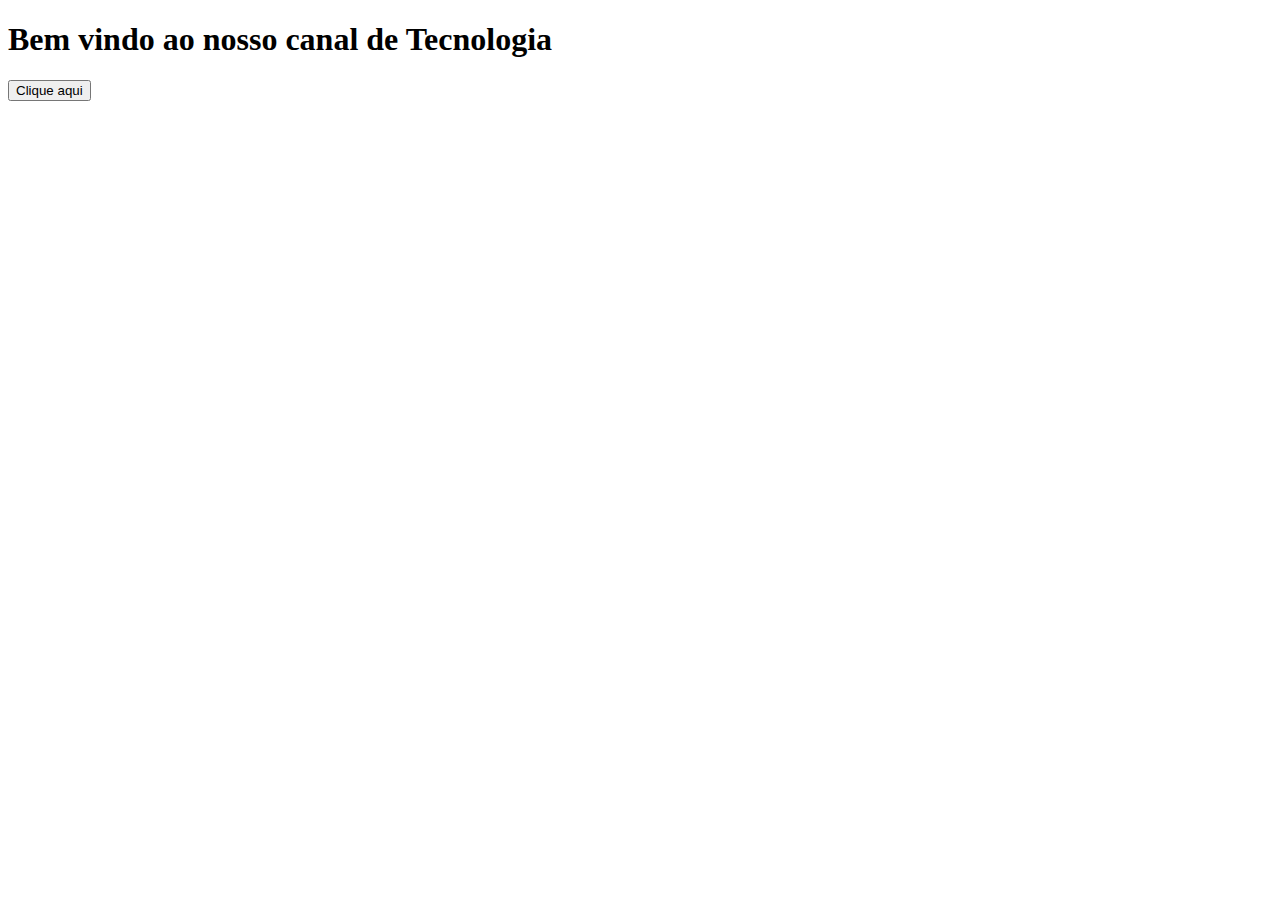
==== apresentação-mainPage/index.html @ ff36086a "teste" ====
<!DOCTYPE html>
<html lang="pt-br">
<head>
    <meta charset="UTF-8">
    <meta http-equiv="X-UA-Compatible" content="IE=edge">
    <meta name="viewport" content="width=device-width, initial-scale=1.0">
    <link rel="stylesheet" href="/mainPage/style.css">
    <title>TESTE</title>
</head>
<body>
    
    <section id="buttom-submit">
        <h1>Bem vindo ao nosso canal de Tecnologia</h1>
        <input type="submit" value="Clique aqui" id="input">
    </section>

    


</body>

</html>
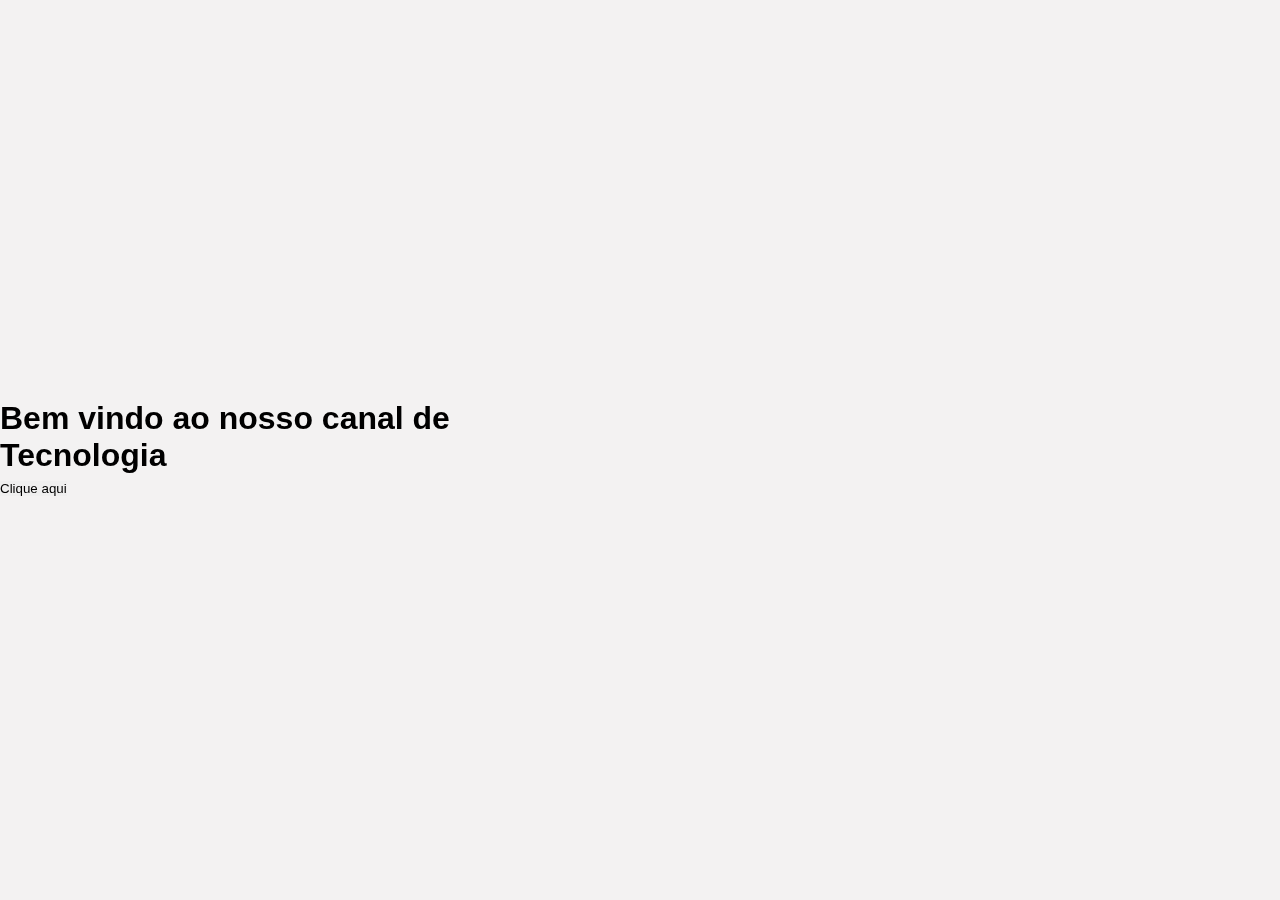
==== commit 2a1a6241: "teste" ====
--- a/apresentação-mainPage/index.html
+++ b/apresentação-mainPage/index.html
@@ -4,7 +4,7 @@
     <meta charset="UTF-8">
     <meta http-equiv="X-UA-Compatible" content="IE=edge">
     <meta name="viewport" content="width=device-width, initial-scale=1.0">
-    <link rel="stylesheet" href="/mainPage/style.css">
+    <link rel="stylesheet" href="./style.css">
     <title>TESTE</title>
 </head>
 <body>
--- a/apresentação-mainPage/style.css
+++ b/apresentação-mainPage/style.css
@@ -0,0 +1,48 @@
+* {
+    margin: 0;
+    padding: 0;
+    border: 0;
+    box-sizing: border-box;
+    font-family: "poppins", sans-serif;
+  
+  }
+
+  body {
+    background: #ccc8c83a;
+    color: rgb(0, 0, 0);
+    font-weight: 500;
+    display: flex;
+    min-height: 100vh;
+  }
+
+  #section {
+    color: black;
+    width: 90vw;
+    display: flex;
+    flex-direction: column;
+    align-items: center;
+    justify-content: center;
+  }
+
+  div {
+  width: 90px;
+  height: 100px;
+  padding: 0.5rem;
+  margin-top: 1rem;
+  outline: none;
+  
+  font-size: 1rem;
+  border: 0px solid #040b18;
+  border-radius: 8px;
+}
+
+#buttom-submit {
+    position: fixed;
+    top: 400px;
+    right: 700px;
+}
+
+#input {
+    position: relative;
+    top: 5px;
+}